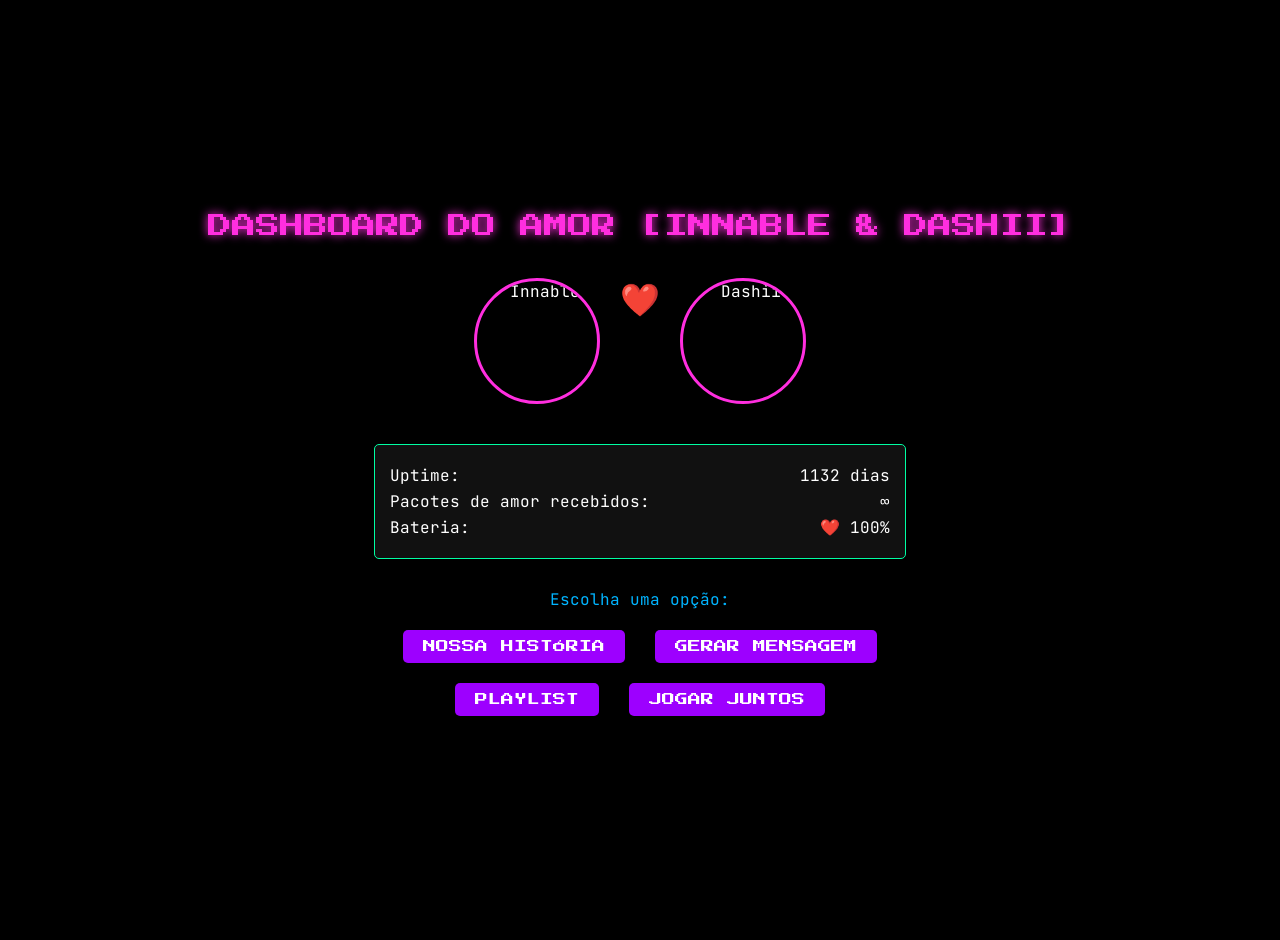
==== index.html @ 48fbaf33 "v0.0.0.2 fix 404 error" ====
<!DOCTYPE html>
<html lang="pt-BR">
<head>
    <meta charset="UTF-8">
    <meta name="viewport" content="width=device-width, initial-scale=1.0">
    <title>Innable & Dashii - Dashboard do Amor</title>
    <!-- Link para a fonte "Press Start 2P" (estilo retro-game) -->
    <link href="https://fonts.googleapis.com/css2?family=Press+Start+2P&display=swap" rel="stylesheet">
    <!-- Link para a fonte "JetBrains Mono" (estilo código) -->
    <link href="https://fonts.googleapis.com/css2?family=JetBrains+Mono:wght@400;700&display=swap" rel="stylesheet">
    <!-- Estilos CSS (vamos adicionar agora) -->
    <style>
    /* Reset básico */
body, h1, p {
    margin: 0;
    padding: 0;
}

/* Estilos globais */
body {
    background-color: #000;
    color: #FFF;
    font-family: 'JetBrains Mono', monospace;
    text-align: center;
    padding: 20px;
    min-height: 100vh;
    display: flex;
    flex-direction: column;
    justify-content: center;
    align-items: center;
}

/* Estilo para títulos (Press Start 2P) */
.title {
    font-family: 'Press Start 2P', cursive;
    color: #FF2EDF;
    font-size: 1.5em;
    margin-bottom: 20px;
    text-shadow: 0 0 10px #FF2EDF;
}

/* Estilo para textos normais */
.text {
    color: #00B4FF;
    margin: 10px 0;
}

/* Estilo para botões */
.button {
    background-color: #9D00FF;
    color: #FFF;
    border: none;
    padding: 10px 20px;
    margin: 10px;
    border-radius: 5px;
    font-family: 'Press Start 2P', cursive;
    font-size: 0.8em;
    cursor: pointer;
    transition: all 0.3s;
}

.button:hover {
    background-color: #FF2EDF;
    transform: scale(1.05);
}

/* Estilo para avatares (fursonas) */
.avatars {
    display: flex;
    gap: 20px;
    margin: 20px 0;
}

.avatar {
    width: 120px;
    height: 120px;
    border-radius: 50%;
    object-fit: cover;
    border: 3px solid #FF2EDF;
}

/* Estilo para o coração entre os avatares */
.heart {
    color: #FF2EDF;
    font-size: 2em;
    animation: pulse 1.5s infinite;
}

@keyframes pulse {
    0% { transform: scale(1); }
    50% { transform: scale(1.2); }
    100% { transform: scale(1); }
}

/* Estilo para a barra de status (terminal) */
.status-bar {
    background-color: #111;
    border: 1px solid #00FFA3;
    padding: 15px;
    border-radius: 5px;
    width: 80%;
    max-width: 500px;
    margin: 20px 0;
}

.status-item {
    display: flex;
    justify-content: space-between;
    margin: 5px 0;
}
    </style>
</head>
<body>
<div class="title">DASHBOARD DO AMOR [INNABLE & DASHII]</div>

<div class="avatars">
    <img src="innable-avatar.png" alt="Innable" class="avatar">
    <div class="heart">❤️</div>
    <img src="dashii-avatar.png" alt="Dashii" class="avatar">
</div>

<div class="status-bar">
    <div class="status-item">
        <span>Uptime:</span>
        <span id="uptime">Carregando...</span>
    </div>
    <div class="status-item">
        <span>Pacotes de amor recebidos:</span>
        <span>∞</span>
    </div>
    <div class="status-item">
        <span>Bateria:</span>
        <span>❤️ 100%</span>
    </div>
</div>

<div class="text">Escolha uma opção:</div>

<div>
    <button class="button" onclick="window.location.href='nossa-historia.html'">NOSSA HISTÓRIA</button>
    <button class="button" onclick="window.location.href='api-amor.html'">GERAR MENSAGEM</button>
</div>
<div>
    <button class="button" onclick="window.location.href='playlist.html'">PLAYLIST</button>
    <button class="button" onclick="window.location.href='jogos.html'">JOGAR JUNTOS</button>
</div>
<script>
    // Calcula o tempo de namoro
    const startDate = new Date('2023-11-01'); // Coloque a data que começaram a namorar
    const now = new Date();
    const diffTime = Math.abs(now - startDate);
    const diffDays = Math.ceil(diffTime / (1000 * 60 * 60 * 24));
    document.getElementById('uptime').textContent = `${diffDays} dias`;
</script>
</body>
</html>
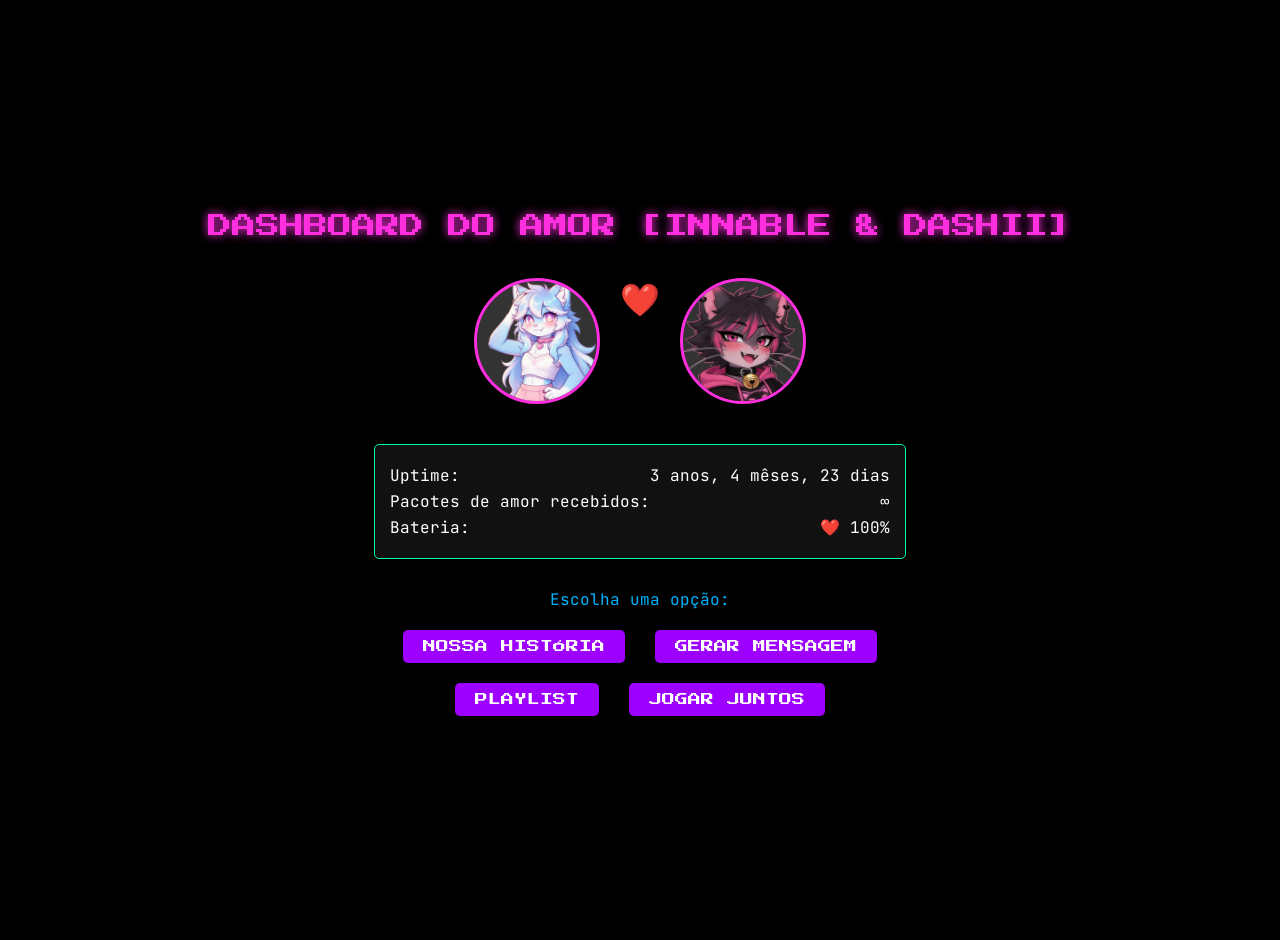
==== commit dbae904f: "Update index.html" ====
--- a/index.html
+++ b/index.html
@@ -8,149 +8,177 @@
     <link href="https://fonts.googleapis.com/css2?family=Press+Start+2P&display=swap" rel="stylesheet">
     <!-- Link para a fonte "JetBrains Mono" (estilo código) -->
     <link href="https://fonts.googleapis.com/css2?family=JetBrains+Mono:wght@400;700&display=swap" rel="stylesheet">
-    <!-- Estilos CSS (vamos adicionar agora) -->
+    <!-- Estilos CSS -->
     <style>
-    /* Reset básico */
-body, h1, p {
-    margin: 0;
-    padding: 0;
-}
+        /* Reset básico */
+        body, h1, p {
+            margin: 0;
+            padding: 0;
+        }
 
-/* Estilos globais */
-body {
-    background-color: #000;
-    color: #FFF;
-    font-family: 'JetBrains Mono', monospace;
-    text-align: center;
-    padding: 20px;
-    min-height: 100vh;
-    display: flex;
-    flex-direction: column;
-    justify-content: center;
-    align-items: center;
-}
+        /* Estilos globais */
+        body {
+            background-color: #000;
+            color: #FFF;
+            font-family: 'JetBrains Mono', monospace;
+            text-align: center;
+            padding: 20px;
+            min-height: 100vh;
+            display: flex;
+            flex-direction: column;
+            justify-content: center;
+            align-items: center;
+        }
 
-/* Estilo para títulos (Press Start 2P) */
-.title {
-    font-family: 'Press Start 2P', cursive;
-    color: #FF2EDF;
-    font-size: 1.5em;
-    margin-bottom: 20px;
-    text-shadow: 0 0 10px #FF2EDF;
-}
+        /* Estilo para títulos (Press Start 2P) */
+        .title {
+            font-family: 'Press Start 2P', cursive;
+            color: #FF2EDF;
+            font-size: 1.5em;
+            margin-bottom: 20px;
+            text-shadow: 0 0 10px #FF2EDF;
+        }
 
-/* Estilo para textos normais */
-.text {
-    color: #00B4FF;
-    margin: 10px 0;
-}
+        /* Estilo para textos normais */
+        .text {
+            color: #00B4FF;
+            margin: 10px 0;
+        }
 
-/* Estilo para botões */
-.button {
-    background-color: #9D00FF;
-    color: #FFF;
-    border: none;
-    padding: 10px 20px;
-    margin: 10px;
-    border-radius: 5px;
-    font-family: 'Press Start 2P', cursive;
-    font-size: 0.8em;
-    cursor: pointer;
-    transition: all 0.3s;
-}
+        /* Estilo para botões */
+        .button {
+            background-color: #9D00FF;
+            color: #FFF;
+            border: none;
+            padding: 10px 20px;
+            margin: 10px;
+            border-radius: 5px;
+            font-family: 'Press Start 2P', cursive;
+            font-size: 0.8em;
+            cursor: pointer;
+            transition: all 0.3s;
+        }
 
-.button:hover {
-    background-color: #FF2EDF;
-    transform: scale(1.05);
-}
+        .button:hover {
+            background-color: #FF2EDF;
+            transform: scale(1.05);
+        }
 
-/* Estilo para avatares (fursonas) */
-.avatars {
-    display: flex;
-    gap: 20px;
-    margin: 20px 0;
-}
+        /* Estilo para avatares (fursonas) */
+        .avatars {
+            display: flex;
+            gap: 20px;
+            margin: 20px 0;
+        }
 
-.avatar {
-    width: 120px;
-    height: 120px;
-    border-radius: 50%;
-    object-fit: cover;
-    border: 3px solid #FF2EDF;
-}
+        .avatar {
+            width: 120px;
+            height: 120px;
+            border-radius: 50%;
+            object-fit: cover;
+            border: 3px solid #FF2EDF;
+        }
 
-/* Estilo para o coração entre os avatares */
-.heart {
-    color: #FF2EDF;
-    font-size: 2em;
-    animation: pulse 1.5s infinite;
-}
+        /* Estilo para o coração entre os avatares */
+        .heart {
+            color: #FF2EDF;
+            font-size: 2em;
+            animation: pulse 1.5s infinite;
+        }
 
-@keyframes pulse {
-    0% { transform: scale(1); }
-    50% { transform: scale(1.2); }
-    100% { transform: scale(1); }
-}
+        @keyframes pulse {
+            0% { transform: scale(1); }
+            50% { transform: scale(1.2); }
+            100% { transform: scale(1); }
+        }
 
-/* Estilo para a barra de status (terminal) */
-.status-bar {
-    background-color: #111;
-    border: 1px solid #00FFA3;
-    padding: 15px;
-    border-radius: 5px;
-    width: 80%;
-    max-width: 500px;
-    margin: 20px 0;
-}
+        /* Estilo para a barra de status (terminal) */
+        .status-bar {
+            background-color: #111;
+            border: 1px solid #00FFA3;
+            padding: 15px;
+            border-radius: 5px;
+            width: 80%;
+            max-width: 500px;
+            margin: 20px 0;
+        }
 
-.status-item {
-    display: flex;
-    justify-content: space-between;
-    margin: 5px 0;
-}
+        .status-item {
+            display: flex;
+            justify-content: space-between;
+            margin: 5px 0;
+        }
+
+        /* Estilo para quando a imagem não carregar */
+        .avatar {
+            background-color: #333;
+            display: flex;
+            align-items: center;
+            justify-content: center;
+            color: #FF2EDF;
+            font-size: 0.8em;
+        }
     </style>
 </head>
 <body>
-<div class="title">DASHBOARD DO AMOR [INNABLE & DASHII]</div>
+    <div class="title">DASHBOARD DO AMOR [INNABLE & DASHII]</div>
 
-<div class="avatars">
-    <img src="innable-avatar.png" alt="Innable" class="avatar">
-    <div class="heart">❤️</div>
-    <img src="dashii-avatar.png" alt="Dashii" class="avatar">
-</div>
+    <div class="avatars">
+        <img src="assets/innable-avatar.png" alt="Innable" class="avatar" onerror="this.src='https://via.placeholder.com/120/FF2EDF/FFFFFF?text=Innable'; this.onerror=null;">
+        <div class="heart">❤️</div>
+        <img src="assets/dashii-avatar.png" alt="Dashii" class="avatar" onerror="this.src='https://via.placeholder.com/120/FF2EDF/FFFFFF?text=Dashii'; this.onerror=null;">
+    </div>
 
-<div class="status-bar">
-    <div class="status-item">
-        <span>Uptime:</span>
-        <span id="uptime">Carregando...</span>
+    <div class="status-bar">
+        <div class="status-item">
+            <span>Uptime:</span>
+            <span id="uptime">Carregando...</span>
+        </div>
+        <div class="status-item">
+            <span>Pacotes de amor recebidos:</span>
+            <span>∞</span>
+        </div>
+        <div class="status-item">
+            <span>Bateria:</span>
+            <span>❤️ 100%</span>
+        </div>
     </div>
-    <div class="status-item">
-        <span>Pacotes de amor recebidos:</span>
-        <span>∞</span>
+
+    <div class="text">Escolha uma opção:</div>
+
+    <div>
+        <button class="button" onclick="window.location.href='nossa-historia.html'">NOSSA HISTÓRIA</button>
+        <button class="button" onclick="window.location.href='api-amor.html'">GERAR MENSAGEM</button>
     </div>
-    <div class="status-item">
-        <span>Bateria:</span>
-        <span>❤️ 100%</span>
+    <div>
+        <button class="button" onclick="window.location.href='playlist.html'">PLAYLIST</button>
+        <button class="button" onclick="window.location.href='jogos.html'">JOGAR JUNTOS</button>
     </div>
-</div>
 
-<div class="text">Escolha uma opção:</div>
+    <script>
+        // Calcula o tempo de namoro (2 de agosto de 2023)
+        const startDate = new Date('2023-08-02');
+        const now = new Date();
+        const diffTime = Math.abs(now - startDate);
+        const diffDays = Math.ceil(diffTime / (1000 * 60 * 60 * 24));
+        document.getElementById('uptime').textContent = `${diffDays} dias`;
 
-<div>
-    <button class="button" onclick="window.location.href='nossa-historia.html'">NOSSA HISTÓRIA</button>
-    <button class="button" onclick="window.location.href='api-amor.html'">GERAR MENSAGEM</button>
-</div>
-<div>
-    <button class="button" onclick="window.location.href='playlist.html'">PLAYLIST</button>
-    <button class="button" onclick="window.location.href='jogos.html'">JOGAR JUNTOS</button>
-</div>
-<script>
-    // Calcula o tempo de namoro
-    const startDate = new Date('2023-11-01'); // Coloque a data que começaram a namorar
-    const now = new Date();
-    const diffTime = Math.abs(now - startDate);
-    const diffDays = Math.ceil(diffTime / (1000 * 60 * 60 * 24));
-    document.getElementById('uptime').textContent = `${diffDays} dias`;
-</script>
+        // Função para mostrar o tempo de namoro formatado
+        function formatUptime(days) {
+            const years = Math.floor(days / 365);
+            const months = Math.floor((days % 365) / 30);
+            const remainingDays = days % 30;
+
+            let result = '';
+            if (years > 0) result += `${years} ano${years > 1 ? 's' : ''}, `;
+            if (months > 0) result += `${months} mês${months > 1 ? 'es' : ''}, `;
+            result += `${remainingDays} dia${remainingDays !== 1 ? 's' : ''}`;
+
+            return result;
+        }
+
+        // Atualiza o uptime com formatação mais bonita
+        document.getElementById('uptime').textContent = formatUptime(diffDays);
+    </script>
 </body>
-</html>+</html>
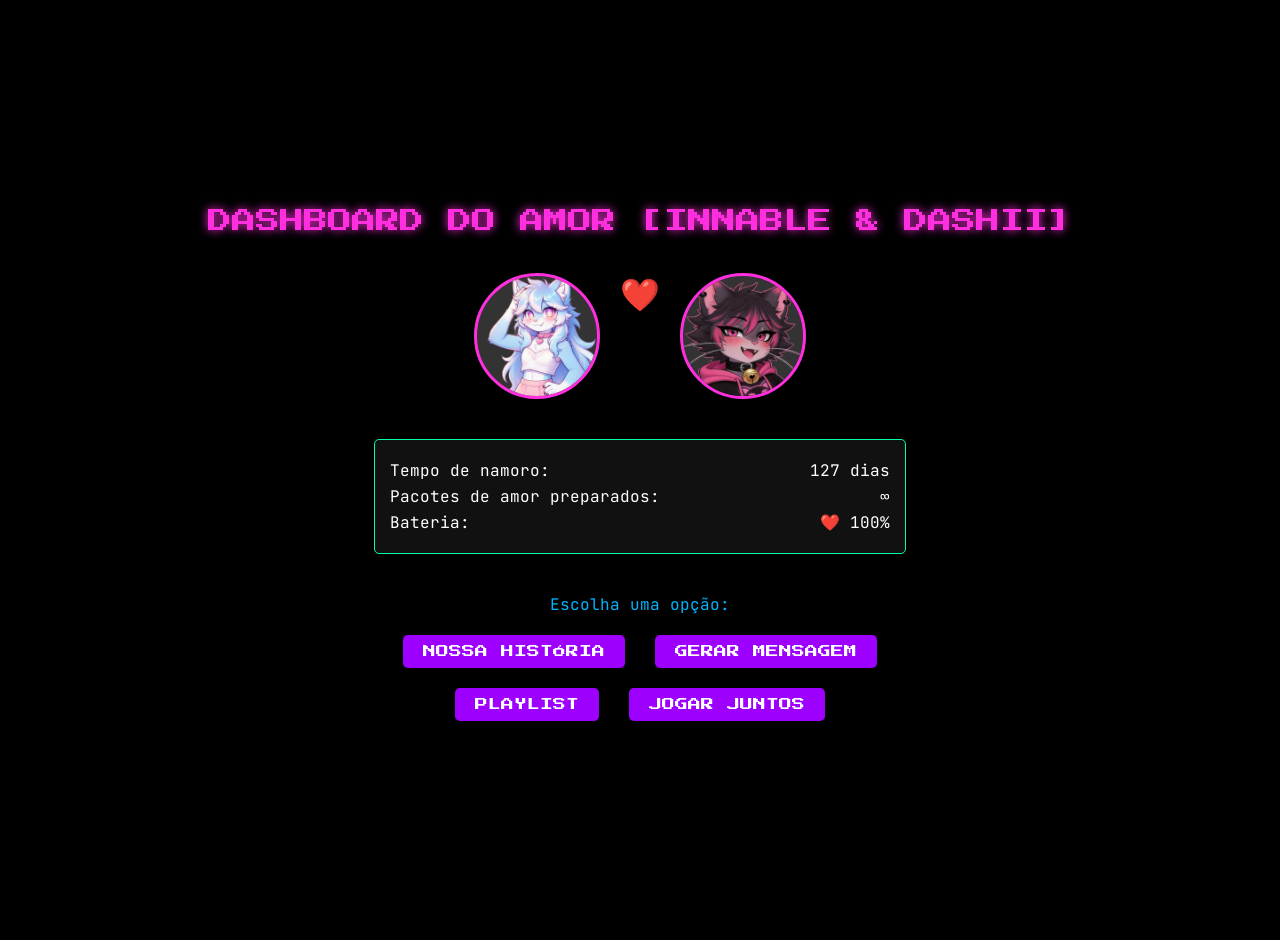
==== commit 66347091: "Update index.html" ====
--- a/index.html
+++ b/index.html
@@ -118,6 +118,28 @@
             color: #FF2EDF;
             font-size: 0.8em;
         }
+
+        /* Estilo para contagem regressiva */
+        .countdown {
+            color: #FF2EDF;
+            font-family: 'Press Start 2P', cursive;
+            font-size: 0.9em;
+            margin-top: 10px;
+        }
+
+        /* Animação para o coração quando a data chegar */
+        @keyframes heartbeat {
+            0% { transform: scale(1); }
+            25% { transform: scale(1.2); }
+            50% { transform: scale(1); }
+            75% { transform: scale(1.2); }
+            100% { transform: scale(1); }
+        }
+
+        .heart-celebration {
+            animation: heartbeat 0.5s infinite;
+            color: #FF0000;
+        }
     </style>
 </head>
 <body>
@@ -125,17 +147,17 @@
 
     <div class="avatars">
         <img src="assets/innable-avatar.png" alt="Innable" class="avatar" onerror="this.src='https://via.placeholder.com/120/FF2EDF/FFFFFF?text=Innable'; this.onerror=null;">
-        <div class="heart">❤️</div>
+        <div class="heart" id="heart">❤️</div>
         <img src="assets/dashii-avatar.png" alt="Dashii" class="avatar" onerror="this.src='https://via.placeholder.com/120/FF2EDF/FFFFFF?text=Dashii'; this.onerror=null;">
     </div>
 
     <div class="status-bar">
         <div class="status-item">
-            <span>Uptime:</span>
-            <span id="uptime">Carregando...</span>
+            <span>Contagem para o início:</span>
+            <span id="uptime">Calculando...</span>
         </div>
         <div class="status-item">
-            <span>Pacotes de amor recebidos:</span>
+            <span>Pacotes de amor preparados:</span>
             <span>∞</span>
         </div>
         <div class="status-item">
@@ -144,6 +166,8 @@
         </div>
     </div>
 
+    <div class="countdown" id="countdown"></div>
+
     <div class="text">Escolha uma opção:</div>
 
     <div>
@@ -156,29 +180,51 @@
     </div>
 
     <script>
-        // Calcula o tempo de namoro (2 de agosto de 2023)
-        const startDate = new Date('2023-08-02');
+        // Data do início do namoro (2 de agosto de 2026)
+        const startDate = new Date('2026-08-02');
         const now = new Date();
-        const diffTime = Math.abs(now - startDate);
-        const diffDays = Math.ceil(diffTime / (1000 * 60 * 60 * 24));
-        document.getElementById('uptime').textContent = `${diffDays} dias`;
-
-        // Função para mostrar o tempo de namoro formatado
-        function formatUptime(days) {
-            const years = Math.floor(days / 365);
-            const months = Math.floor((days % 365) / 30);
-            const remainingDays = days % 30;
-
-            let result = '';
-            if (years > 0) result += `${years} ano${years > 1 ? 's' : ''}, `;
-            if (months > 0) result += `${months} mês${months > 1 ? 'es' : ''}, `;
-            result += `${remainingDays} dia${remainingDays !== 1 ? 's' : ''}`;
-
-            return result;
-        }
-
-        // Atualiza o uptime com formatação mais bonita
-        document.getElementById('uptime').textContent = formatUptime(diffDays);
+
+        // Verifica se a data já passou
+        if (now >= startDate) {
+            // Se a data já passou, mostra o tempo de namoro
+            const diffTime = Math.abs(now - startDate);
+            const diffDays = Math.ceil(diffTime / (1000 * 60 * 60 * 24));
+
+            document.getElementById('uptime').textContent = `${diffDays} dias`;
+            document.getElementById('heart').classList.add('heart-celebration');
+            document.querySelector('.status-bar .status-item:first-child span:first-child').textContent = 'Tempo de namoro:';
+        } else {
+            // Se a data ainda não passou, mostra a contagem regressiva
+            function updateCountdown() {
+                const now = new Date();
+                const diffTime = Math.abs(startDate - now);
+                const diffDays = Math.ceil(diffTime / (1000 * 60 * 60 * 24));
+
+                // Calcula anos, meses e dias restantes
+                const years = Math.floor(diffDays / 365);
+                const months = Math.floor((diffDays % 365) / 30);
+                const days = diffDays % 30;
+
+                let countdownText = '';
+                if (years > 0) countdownText += `${years} ano${years > 1 ? 's' : ''}, `;
+                if (months > 0) countdownText += `${months} mês${months > 1 ? 'es' : ''}, `;
+                countdownText += `${days} dia${days !== 1 ? 's' : ''}`;
+
+                document.getElementById('uptime').textContent = countdownText;
+
+                // Atualiza a contagem regressiva detalhada
+                const hours = Math.floor((diffTime % (1000 * 60 * 60 * 24)) / (1000 * 60 * 60));
+                const minutes = Math.floor((diffTime % (1000 * 60 * 60)) / (1000 * 60));
+                const seconds = Math.floor((diffTime % (1000 * 60)) / 1000);
+
+                document.getElementById('countdown').textContent =
+                    `Faltam: ${days} dias, ${hours} horas, ${minutes} minutos e ${seconds} segundos`;
+            }
+
+            // Atualiza a contagem regressiva a cada segundo
+            updateCountdown();
+            setInterval(updateCountdown, 1000);
+        }
     </script>
 </body>
 </html>
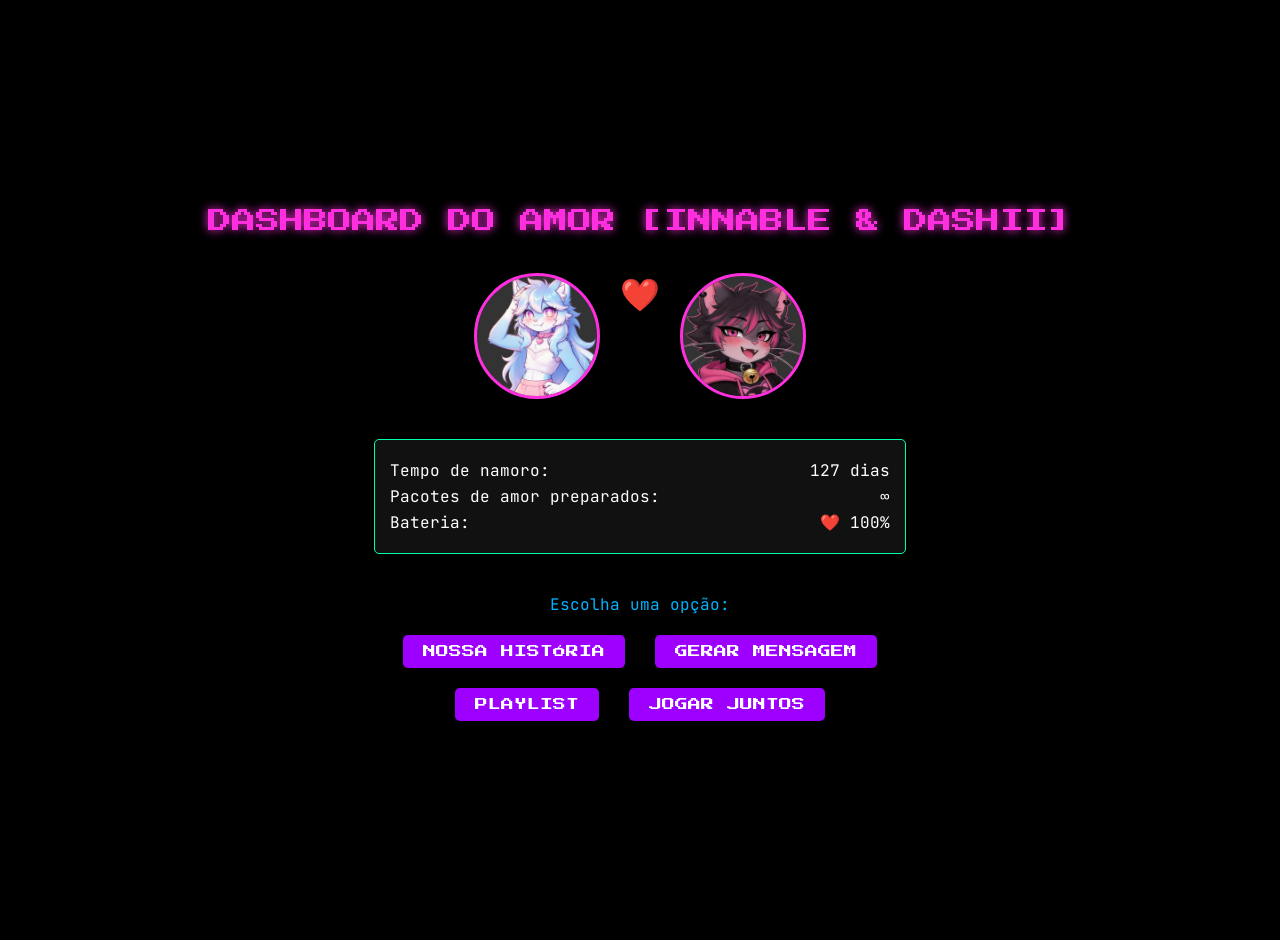
==== commit a85f1882: "Update index.html" ====
--- a/index.html
+++ b/index.html
@@ -223,7 +223,7 @@
 
             // Atualiza a contagem regressiva a cada segundo
             updateCountdown();
-            setInterval(updateCountdown, 1000);
+            setInterval(updateCountdown, 10000);
         }
     </script>
 </body>
